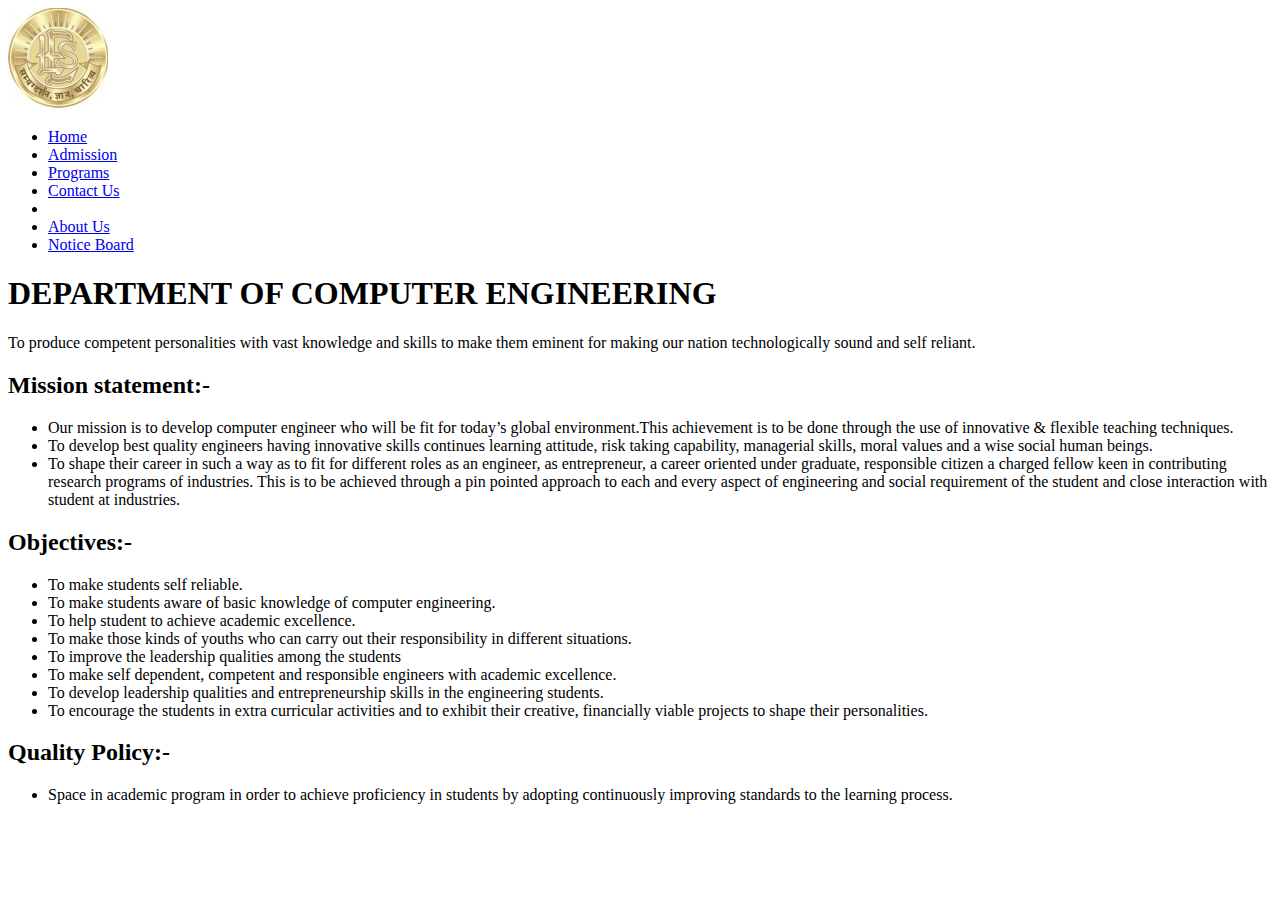
==== CO.html @ 8735a834 "Department" ====
<!DOCTYPE html>
<html>
<head>
    <link rel="stylesheet" href="style.css">
    <title>COMPUTER ENGINEERING(CO)</title>
</head>
<body>
    <nav>
        <a href="index.html">
            <img class="m-back" src="images/lesp_logo.jpg" alt="logo"></a>
        <div class="nav-links">
                 <ul>
                <li><a href="index.html">Home</a></li>
                <li><a href="admission.html" target="_blank">Admission</a></li>
                <li><a href="programs.html" target="_blank">Programs</a></li>
                <li><a href="#contactus" target="_blank">Contact Us</a><li>
                <li><a href="#about" target="_blank">About Us</a></li>
                <li><a href="notice" target="_blank">Notice Board</a></li>
            </ul>
        </div>
    </nav>
<div class="b">
    <div class="d">
        <h1>DEPARTMENT OF COMPUTER ENGINEERING</h1>
        <p>To produce competent personalities with vast knowledge and skills to make them eminent for making our nation technologically sound and self reliant. </p>
    </div>
        
       <div class="m">
        <h2>Mission statement:-</h2>
        <ul>
            <li>Our mission is to develop computer engineer who will be fit for today’s global environment.This achievement is to be done through the use of innovative & flexible teaching techniques.</li>
            <li>To develop best quality engineers having innovative skills continues learning attitude, risk taking capability, managerial skills, moral values and a wise social human beings. </li>
            <li>To shape their career in such a way as to fit for different roles as an engineer, as entrepreneur, a career oriented under graduate, responsible citizen a charged fellow keen in contributing research programs of industries. This is to be achieved through a pin pointed approach to each and every aspect of engineering and social requirement of the student and close interaction with student at industries.</li>
        </ul>
       </div>
        <div class="o">
            
        <h2>Objectives:-</h2>
        <ul>
            <li>To make students self reliable.</li>
            <li>To make students aware of basic knowledge of computer engineering.</li>
            <li>To help student to achieve academic excellence.</li>
            <li>To make those kinds of youths who can carry out their responsibility in different situations.</li>
            <li>To improve the leadership qualities among the students </li>
            <li>To make self dependent, competent and responsible engineers with academic excellence.</li>
            <li>To develop leadership qualities and entrepreneurship skills in the engineering students.</li>
            <li>To encourage the students in extra curricular activities and to exhibit their creative, financially viable projects to shape their personalities.</li>
        </ul>
        </div>
        <div class="q">
            <h2>Quality Policy:-  </h2>
            <ul>
                <li>Space in academic program in order to achieve proficiency in students by adopting continuously improving standards to the learning process.</li>
            </ul>
        </div>
</div>

</body>
</html>
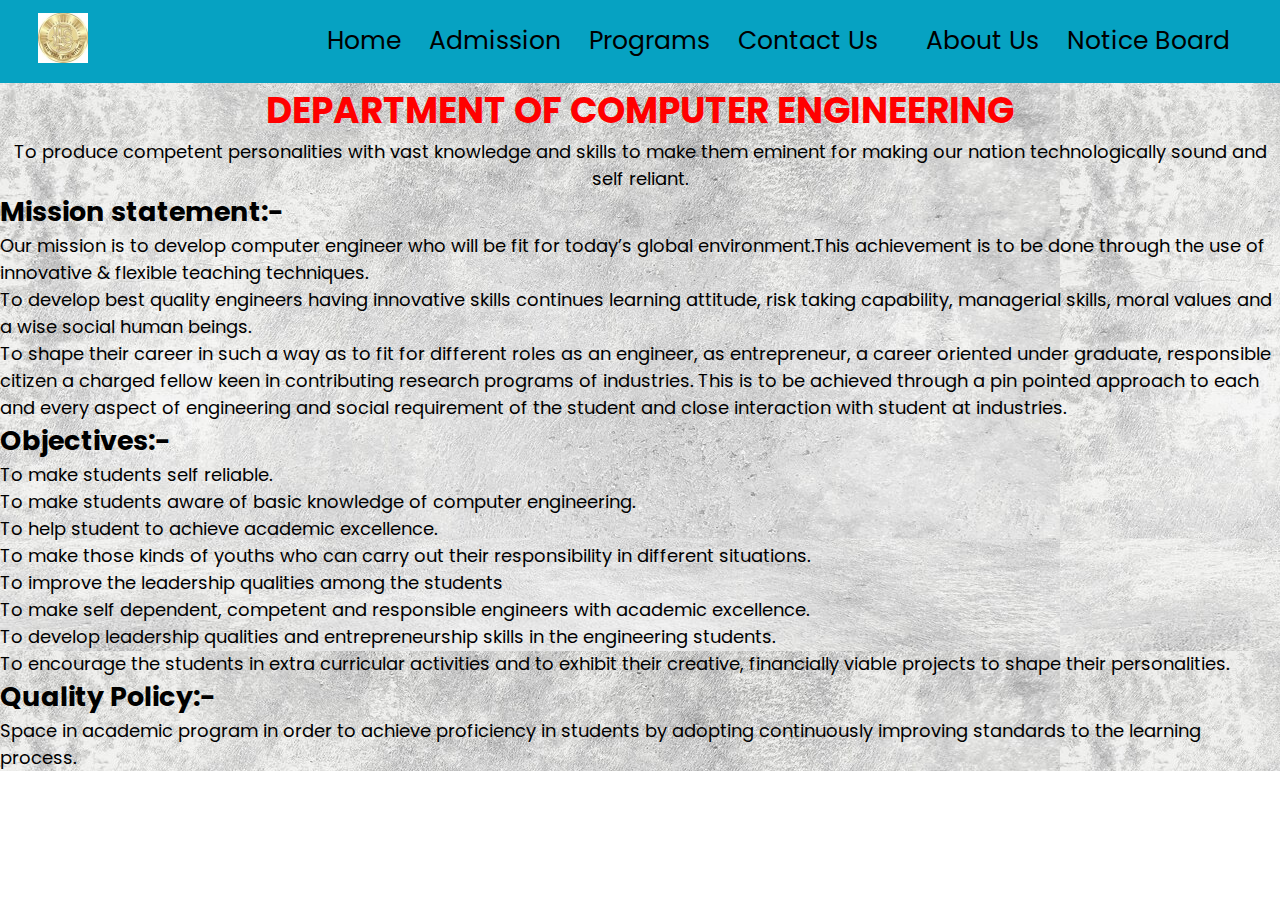
==== commit f4c2e717: "CO.html" ====
--- a/CO.html
+++ b/CO.html
@@ -1,6 +1,10 @@
 <!DOCTYPE html>
 <html>
 <head>
+        <link rel="stylesheet" href="https://fonts.googleapis.com/css2?family=Poppins:wght@100;200;300;400;600;700&display=swap">
+    <link rel="preconnect" href="https://fonts.googleapis.com">
+    <meta name="viewport" content="width=1024, initial-scale=1.0">
+    <link rel="shortcut icon" href="images/lesp_logo.jpg" type="image/x-icon">
     <link rel="stylesheet" href="style.css">
     <title>COMPUTER ENGINEERING(CO)</title>
 </head>
@@ -56,4 +60,4 @@
 </div>
 
 </body>
-</html>+</html>
--- a/style.css
+++ b/style.css
@@ -0,0 +1,181 @@
+*{
+    margin: 0;
+    padding: 0;
+    font-family: 'poppins','sans-serif';
+}
+.header{
+    min-height: 100vh;
+    width: 100%;
+    background-image: url(images/bg.png);
+    background-position: center;
+    background-size: cover;
+    position: relative;
+border-radius: 30px;
+}
+ nav{
+display: flex;
+padding: 1% 3%;
+justify-content: space-between;
+align-items: center;
+background-color: #06a2c2;
+}
+nav img{
+width: 50px;
+height: 50px;
+}
+.nav-links{
+flex: 1;
+text-align: right;
+}
+.nav-links ul li{
+list-style: none;
+display: inline-block;
+padding: 8px 12px;
+position: relative;
+}
+.nav-links ul li a{
+color: #000;
+text-decoration: none;
+font-size: 25px;
+}
+.nav-links ul li a:hover{
+color: orange;
+}
+.table{
+align-content:center;
+font-size: 30px;
+width: 50%;
+margin-left: auto;
+margin-right: auto;
+}
+table th,td{
+border: 1px solid;
+}
+.heading{
+font-size: 50px;
+}
+.other{
+font-size: 30px;
+align-items: center;
+}
+.b{
+    font-size: 18px;
+    background-image: url(images/bg.png);
+    height: 100%;
+}
+.d{
+    text-align: center;
+}
+.d h1{
+  color: red;
+}
+
+.name{
+    width: 90%;
+    color: #000;
+    position: absolute;
+    top: 50%;
+    left: 50%;
+    transform: translate(-50%,-50%);
+    text-align: center;
+}
+.name h1{
+    font-size: 60px;
+}
+.course{
+    width: 80%;
+    margin: auto;
+    text-align: center;
+    padding-top: 50px;
+}
+.course h1{
+    font-size: 40px;
+}
+.course-list{
+    margin-top: 2%;
+    display: grid;
+    justify-content:space-between;
+}
+.code{
+    flex-basis: 30%;
+    background: #ebf0c0;
+    border-radius: 10px;
+    margin-bottom: 5%;
+    padding: 20px 12px;
+    box-sizing: border-box;
+}
+.code h3{
+    font-size: 20px;
+    text-align: center;
+    font-weight: 600;
+    margin: 10px 0;
+}
+.code h3 a{
+    color: #000;
+    text-decoration: none;
+}
+.footer{
+    position: relative;
+    max-width: 4000px;
+    height: auto;
+    padding: 1.5rem 2rem;
+    background: #000;
+    color: #fff;
+    margin-top: 30px
+    
+}
+.container1{
+    display: flex;
+    justify-content: space-between;
+    /* grid-template-columns: repeat(auto-fit, maxmin(160px,auto)); */
+}
+.container2{
+    display: flex;
+    justify-content: space-between;
+}
+.programs{
+    align-items: center;
+}
+.programs ul li{
+    list-style: none;
+}
+.programs ul li a{
+    text-decoration: none;
+    color: #fff;
+    font-size: 20px;
+}
+.professional ul li{
+    list-style: none;
+}
+.professional ul li a{
+    list-style: none;
+    text-decoration: none;
+    color: #fff;
+    font-size: 20px;
+}
+.b h3{
+    text-align: center;
+}
+@media(max-width: 700px){
+    .name h1{
+        font-size: 20px;
+    }
+    .name p{
+        font-size: 20px;
+    }
+    .nav-links{
+        display: none;
+    }
+    .course-list{
+        flex-direction: column;
+    }
+    .container1{
+        display: grid;
+    }
+    .container2{
+        display: grid;
+    }
+    .footer{
+        margin: 20px;
+    }
+}